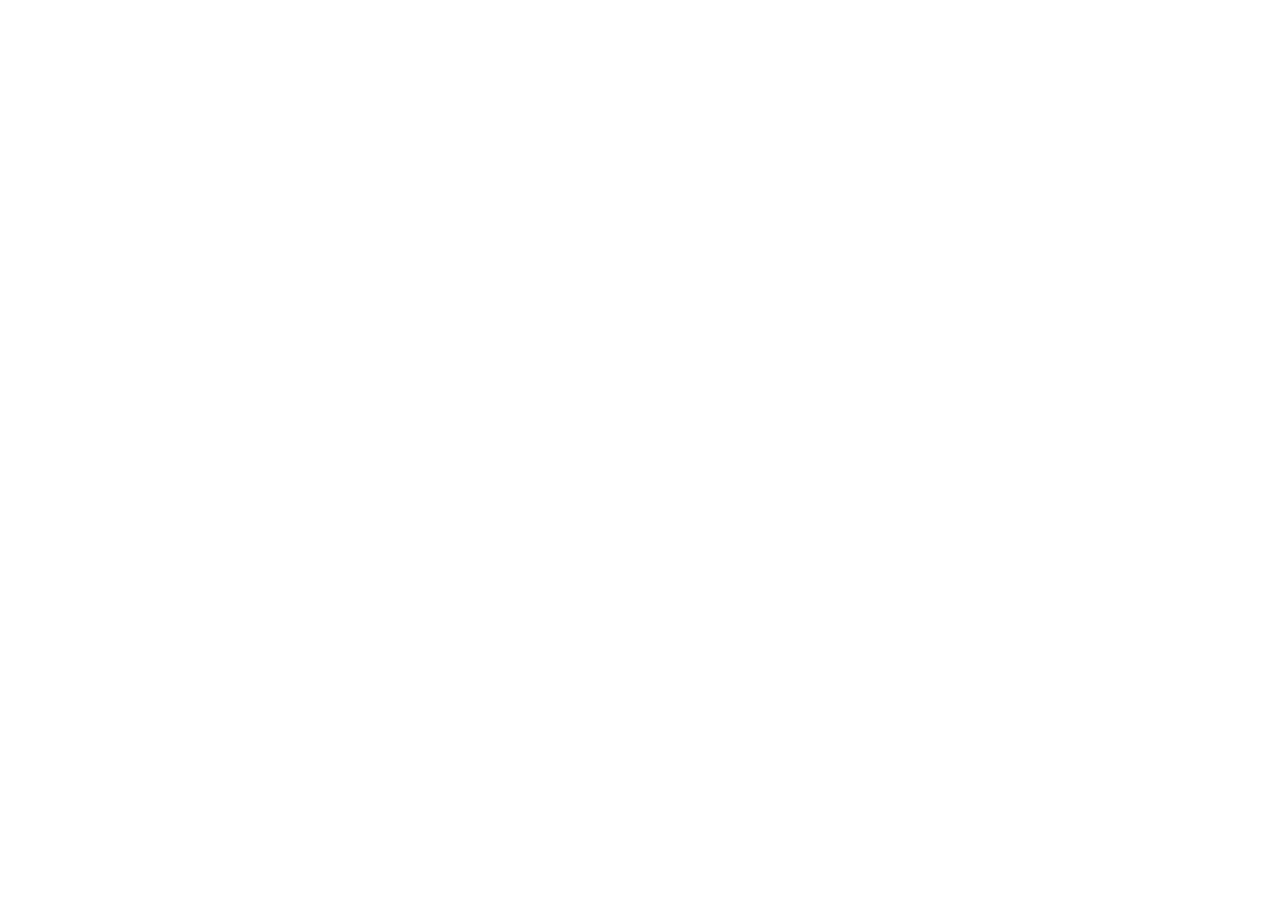
==== index.html @ 4c01cf96 "index.html criado" ====
<!DOCTYPE html>
<html lang="en">
<head>
    <meta charset="UTF-8">
    <meta name="viewport" content="width=device-width, initial-scale=1.0">
    <title>Document</title>
</head>
<body>
    
</body>
</html>
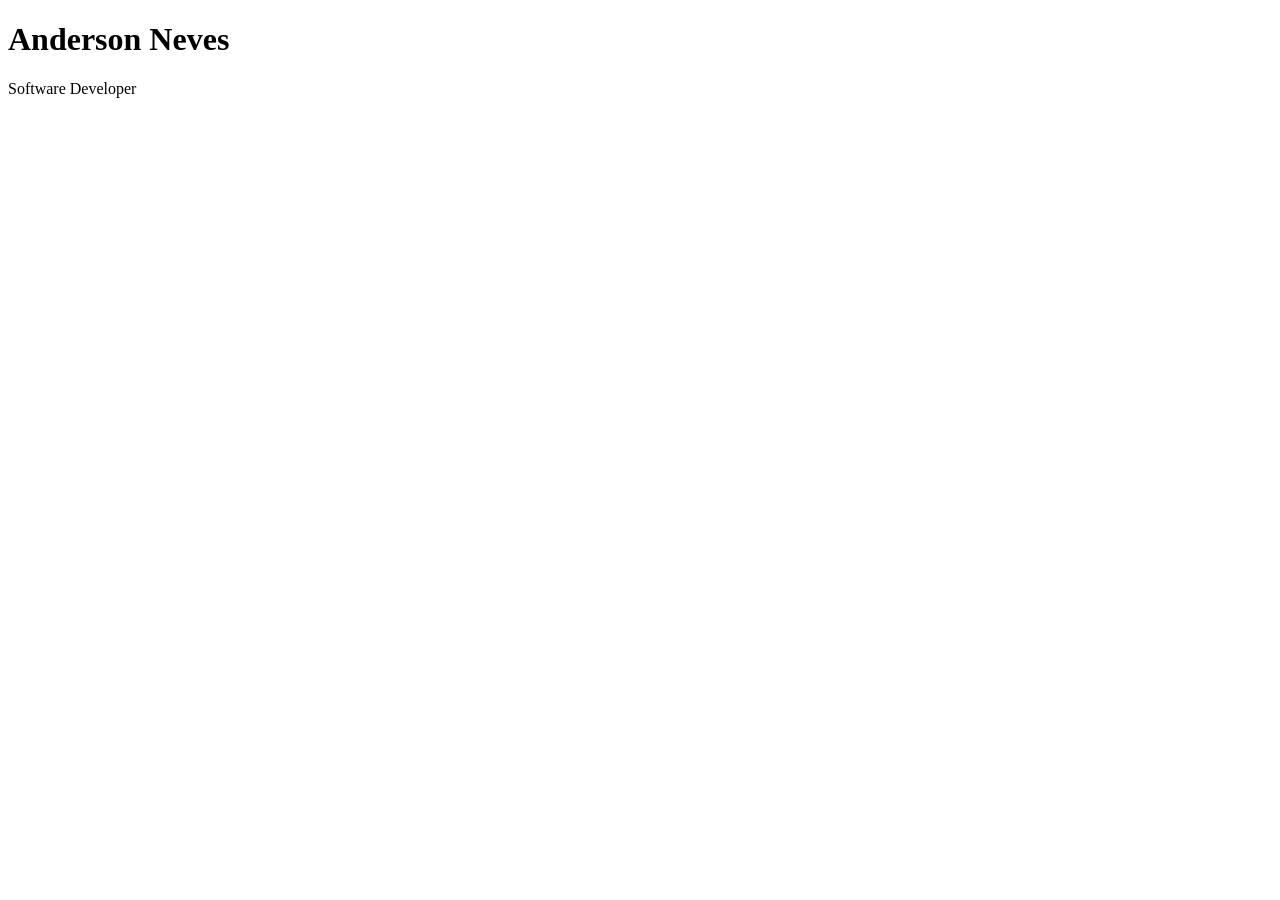
==== commit f83f5356: "atualização" ====
--- a/index.html
+++ b/index.html
@@ -6,6 +6,7 @@
     <title>Document</title>
 </head>
 <body>
-    
+    <h1>Anderson Neves</h1>
+    <p>Software Developer</p>
 </body>
 </html>
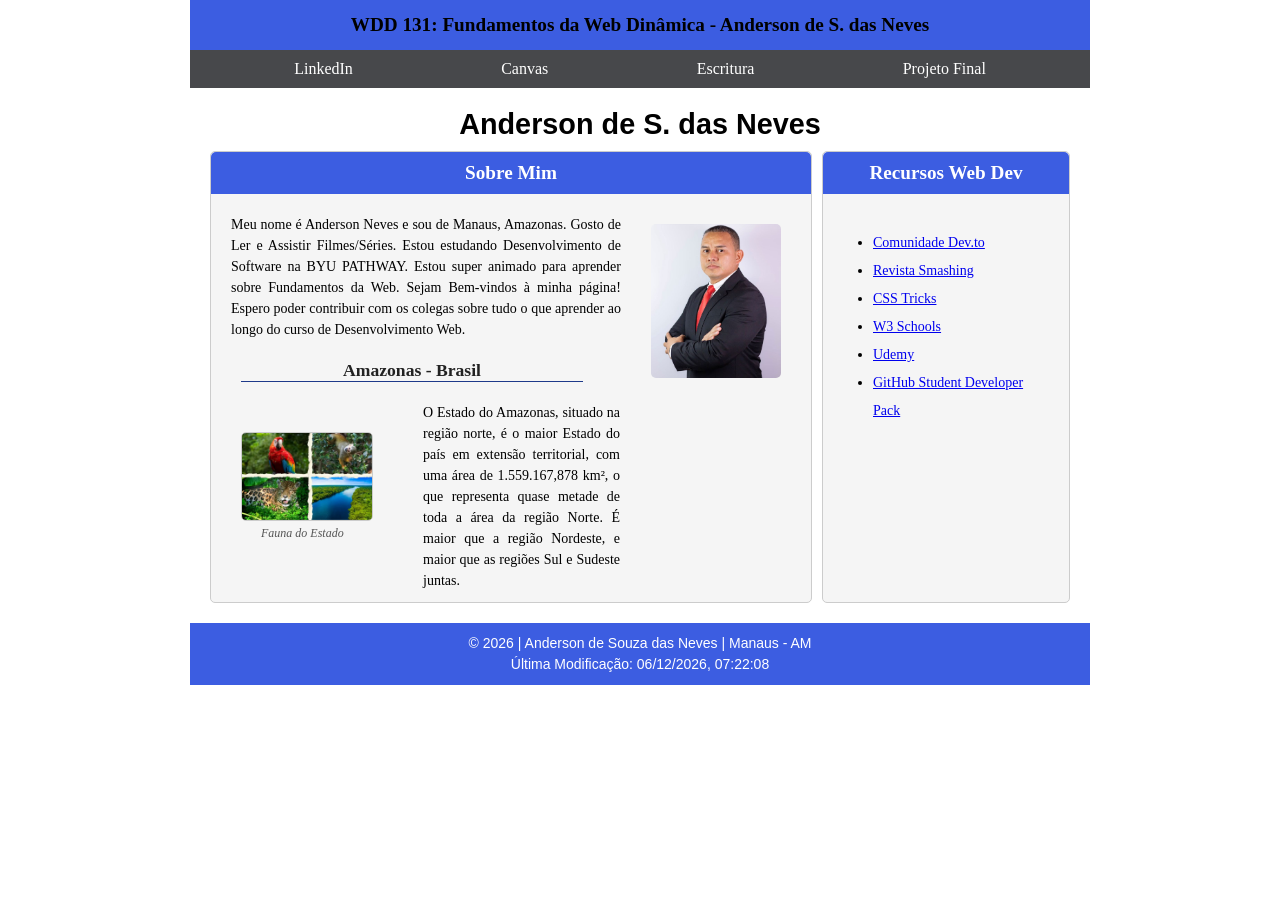
==== commit 3a5bc8bc: "Página Inicial" ====
--- a/index.html
+++ b/index.html
@@ -1,12 +1,69 @@
 <!DOCTYPE html>
-<html lang="en">
+<html lang="pt-BR">
 <head>
     <meta charset="UTF-8">
     <meta name="viewport" content="width=device-width, initial-scale=1.0">
-    <title>Document</title>
-</head>
+    <title>WDD 131 - Fundamentos da Web Dinâmica - Anderson Neves</title>
+    <meta name="description" content="Página principal da disciplina WDD131 - Fundamentos da Web Dinamica | Anderson de Souza das Neves">
+    <meta name="author" content="Anderson Neves">
+    <link href="estilos/base.css" rel="stylesheet" type="text/css">
+    <script src="scripts/obterdatas.js" defer></script>
+
+    <!-- Google Fonts -->
+    <link rel="preconnect" href="https://fonts.googleapis.com">
+    <link rel="preconnect" href="https://fonts.gstatic.com" crossorigin>
+    <link href="https://fonts.googleapis.com/css2?family=Open+Sans:wght@400;600;700&family=Roboto:wght@300;400;700&display=swap%22 rel="stylesheet">
+
+</head>    
 <body>
-    <h1>Anderson Neves</h1>
-    <p>Software Developer</p>
+    <header>
+        <h1>WDD 131: Fundamentos da Web Dinâmica - Anderson de S. das Neves</h1>
+        <nav>
+            <ul>
+                <li><a href="https://www.linkedin.com/in/andersonneves/" target="_blank">LinkedIn</a></li>
+                <li><a href="https://byupw.instructure.com/" target="_blank">Canvas</a></li>
+                <li><a href="https://www.churchofjesuschrist.org/study/scriptures/bofm/enos/1?lang=por&id=p12#p12" target="_blank">Escritura</a></li>
+                <li><a href="wwr" target="_blank">Projeto Final</a></li>
+            </ul>
+        </nav>
+    </header>
+    <main>
+        <h1>Anderson de S. das Neves</h1>
+        <section class="card" id="sobre-mim">
+            <h2>Sobre Mim</h2>
+            <p>Meu nome é Anderson Neves e sou de Manaus, Amazonas. Gosto de Ler e Assistir
+            Filmes/Séries. Estou estudando Desenvolvimento de Software na BYU PATHWAY. Estou super animado para aprender sobre Fundamentos da Web. 
+            Sejam Bem-vindos à minha página! Espero poder contribuir com os colegas sobre tudo o que aprender ao longo do curso de Desenvolvimento Web.</p>
+            <img src="imagens/perfil.jpg" alt="Pefil Anderson Neves">
+            <div class="meu-estado">
+                <h3>Amazonas - Brasil</h3>
+                <div class="box-amazonas">
+                    <figure>
+                    <img src="imagens/amazonas.jpg" alt="Estado do Amazonas">
+                        <figcaption>Fauna do Estado</figcaption>
+                    </figure>
+                    <p>O Estado do Amazonas, situado na região norte, é o maior Estado do país em extensão
+                    territorial, com uma área de 1.559.167,878 km², o que representa quase metade de toda a área da região Norte. É maior que a região Nordeste, e maior
+                    que as regiões Sul e Sudeste juntas.</p>
+                </div>
+            </div>            
+        </section>
+        <section class="card" id="recursos">
+            <h2>Recursos Web Dev</h2>
+            <ul>
+               <li><a href="https://dev.to/" target="_blank">Comunidade Dev.to</a></li>
+               <li><a href="https://www.smashingmagazine.com/" target="_blank">Revista Smashing</a></li>
+               <li><a href="https://css-tricks.com/" target="_blank">CSS Tricks</a></li>
+               <li><a href="https://www.w3schools.com/" target="_blank">W3 Schools</a></li>
+               <li><a href="https://www.udemy.com/?utm_medium=na&gad_source=1" target="_blank">Udemy</a></li>
+               <li><a href="https://education.github.com/pack" target="_blank">GitHub Student Developer Pack</a></li>
+            </ul>
+        </section>
+
+    </main>
+    <footer>
+        <p>&copy; <span id="anoAtual"></span> | Anderson de Souza das Neves | Manaus - AM</p>
+        <p id="ultimaModificacao">Última modificação: <span id="dataModificacao"></span></p>
+    </footer>
 </body>
 </html>
--- a/estilos/base.css
+++ b/estilos/base.css
@@ -0,0 +1,172 @@
+*{
+    margin: 0;
+    padding: 0;
+}
+
+/* Estilização do Header */
+header, body, main, section, footer {
+    margin: 0;
+    padding: 0;
+    max-width: 900px;
+    margin:0 auto;
+}
+
+header h1 {
+    font-size: 1.2em;
+    color: #000;
+    text-align: center;
+    background-color: #3c5de1;
+    padding: 14px;
+}
+
+header nav {
+    margin: 0;
+    background-color: #47484b;
+    display: block;
+}
+
+nav ul {
+    list-style-type: none;
+    display: flex;
+    flex-wrap: wrap;
+    padding: 10px 30px;
+    justify-content: space-around;
+}
+
+nav a {
+    display: block;
+    text-align: center;
+    color: #fff;
+    text-decoration: none;
+}
+
+/* Estilização do Main*/
+main {
+    display: grid;
+    gap: 10px;
+    padding: 20px;
+}
+
+main h1{
+    grid-column: 1 / 3;
+    font-family: Arial, sans-serif;
+    text-align: center;
+    font-size: 1.8rem;
+}
+
+section {
+    grid-template-columns: 20rem 1fr;
+    border-radius: 5px;
+}  
+
+section h2 {
+    margin: 0;
+    background-color: #3c5de1;
+    font-size: 1.2em;
+    color: #fff;
+    text-align: center;
+    padding: 10px;
+    border-radius: 5px 5px 0 0;
+}
+
+.card {
+    background-color: #f5f5f5;
+    border-radius: 5px;
+    border: 1px solid #ccc;
+    
+}
+
+#sobre-mim {
+    grid-column: 1 / 2;  
+    position: relative;
+    width: 600px;
+    height: 450px;
+}
+
+#sobre-mim p {
+    padding: 20px;
+    float: left;
+    text-align: justify;
+    width: 65%;
+    height: auto;
+    font-size: 14px;
+    line-height: 1.5;
+} 
+    
+#sobre-mim img {
+    width: 130px;
+    height: auto;
+    border-radius: 5px;
+    float: right;  
+    margin-top: 30px;
+    margin-right: 30px;
+}
+
+.meu-estado {
+  margin-top: 20px;
+  margin-left: 30px;
+}
+
+.meu-estado h3 {
+  max-width: 60%;
+  text-align: center;
+  font-size: 1.1rem;
+  color: #222222;
+  border-bottom: 1px solid #1e3a8a;
+}
+
+.box-amazonas {
+  max-width: 70%;
+  display: flex;
+}
+
+.box-amazonas figure {
+  margin-top: 20px;
+}
+
+.box-amazonas p {
+   margin: 0;
+
+}
+
+figure img {
+  width: 150px;
+  border: 1px solid #ccc;
+  display: block;
+  margin-bottom: 5px;
+}
+
+figcaption {
+  margin-left: 20px;
+  text-align: left;
+  font-size: 0.75rem;
+  font-style: italic;
+  color: #555555;
+}
+
+
+#recursos {
+    grid-column: 2 / 3;
+    max-width: 500px;
+}
+
+#recursos ul {
+    margin-top: 15px;
+    margin-left: 30px;
+    padding: 20px;
+    line-height: 2;
+    font-size: 14px;
+}
+
+/* Estilização do Footer*/
+
+footer {
+    background-color: #3c5de1;
+    font-family: sans-serif;
+    font-size: 14px;
+    color: #fff;
+    text-align: center;
+    padding: 10px;
+    line-height: 1.5;
+}
+
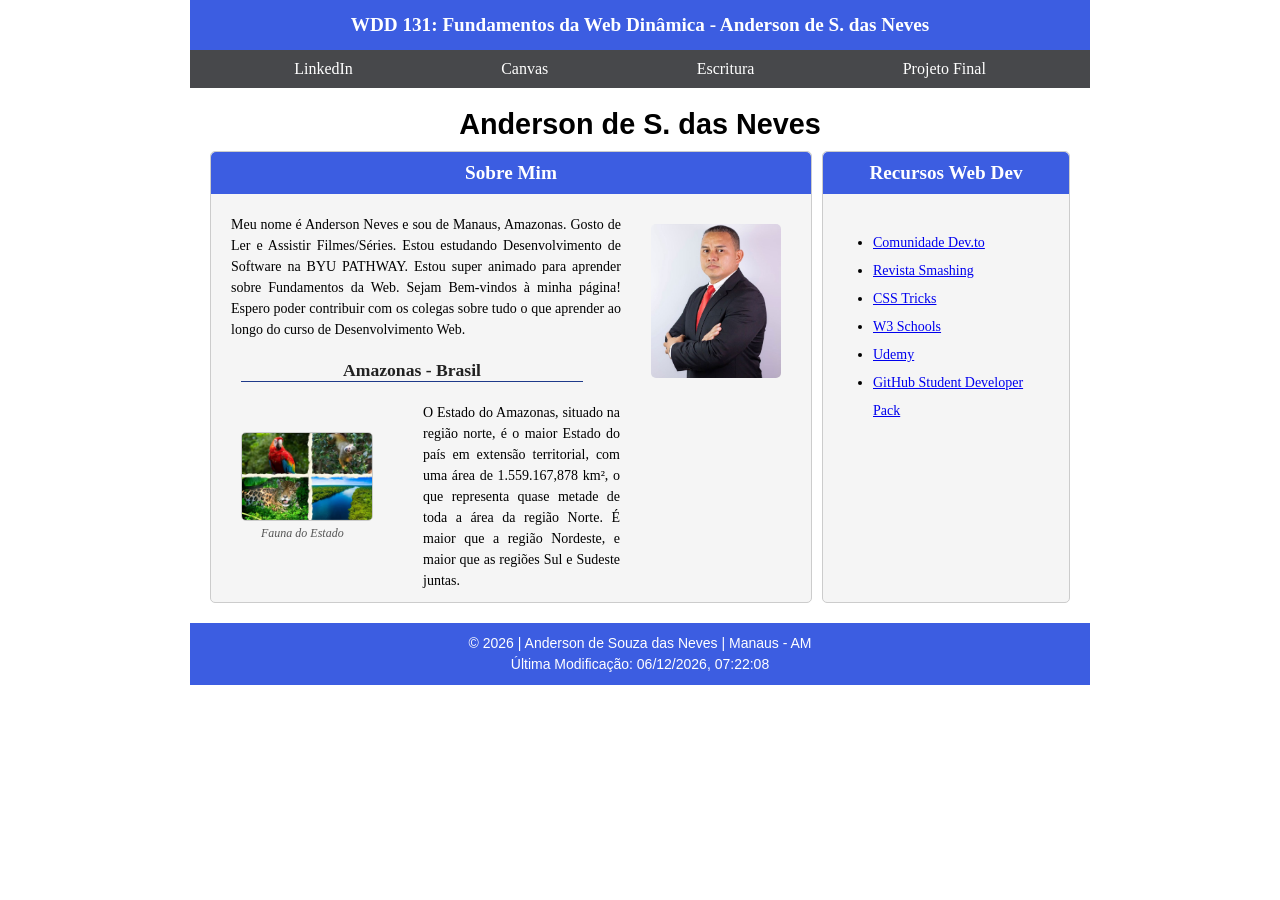
==== commit 97be4734: "atualização" ====
--- a/index.html
+++ b/index.html
@@ -12,7 +12,7 @@
     <!-- Google Fonts -->
     <link rel="preconnect" href="https://fonts.googleapis.com">
     <link rel="preconnect" href="https://fonts.gstatic.com" crossorigin>
-    <link href="https://fonts.googleapis.com/css2?family=Open+Sans:wght@400;600;700&family=Roboto:wght@300;400;700&display=swap%22 rel="stylesheet">
+    <link href="https://fonts.googleapis.com/css2?family=Open+Sans:wght@400;600;700&family=Roboto:wght@300;400;700&display=swap%22" rel="stylesheet">
 
 </head>    
 <body>
--- a/estilos/base.css
+++ b/estilos/base.css
@@ -5,22 +5,25 @@
 
 /* Estilização do Header */
 header, body, main, section, footer {
-    margin: 0;
     padding: 0;
     max-width: 900px;
     margin:0 auto;
 }
 
+header {
+    
+}
+
+
 header h1 {
     font-size: 1.2em;
-    color: #000;
+    color: #fff;
     text-align: center;
     background-color: #3c5de1;
     padding: 14px;
 }
 
 header nav {
-    margin: 0;
     background-color: #47484b;
     display: block;
 }
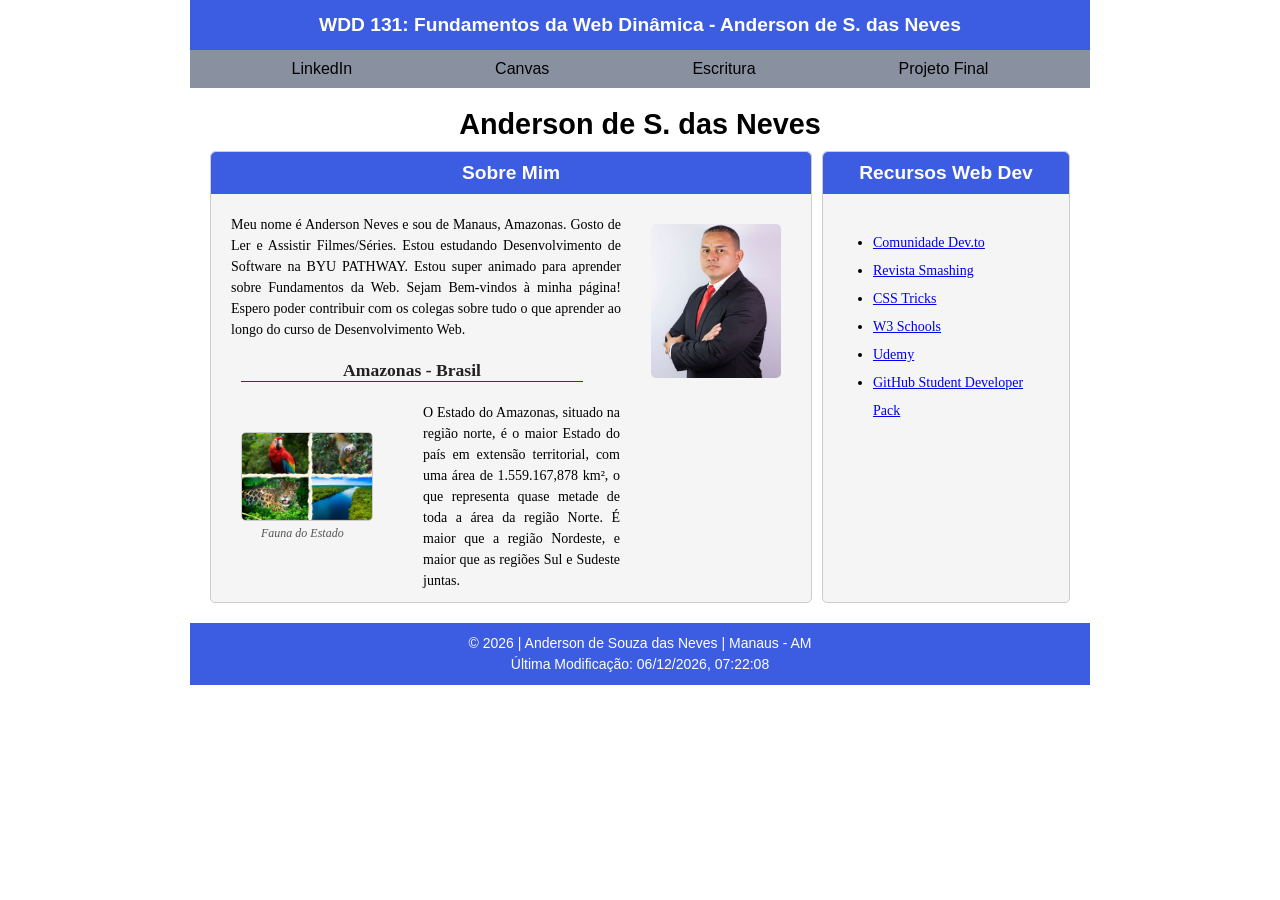
==== commit 8b0e5f91: "atualizar" ====
--- a/index.html
+++ b/index.html
@@ -28,7 +28,7 @@
         </nav>
     </header>
     <main>
-        <h1>Anderson de S. das Neves</h1>
+        <h2>Anderson de S. das Neves</h2>
         <section class="card" id="sobre-mim">
             <h2>Sobre Mim</h2>
             <p>Meu nome é Anderson Neves e sou de Manaus, Amazonas. Gosto de Ler e Assistir
--- a/estilos/base.css
+++ b/estilos/base.css
@@ -11,9 +11,8 @@
 }
 
 header {
-    
+   font-family: Arial, Helvetica, sans-serif;
 }
-
 
 header h1 {
     font-size: 1.2em;
@@ -24,7 +23,7 @@
 }
 
 header nav {
-    background-color: #47484b;
+    background-color: #8991a1;
     display: block;
 }
 
@@ -39,8 +38,14 @@
 nav a {
     display: block;
     text-align: center;
-    color: #fff;
+    color: #000;
     text-decoration: none;
+}
+
+nav a:hover {
+  color: #ffffff;
+  background-color: #007bff;
+  border-radius: 4px;
 }
 
 /* Estilização do Main*/
@@ -50,7 +55,7 @@
     padding: 20px;
 }
 
-main h1{
+main h2 {
     grid-column: 1 / 3;
     font-family: Arial, sans-serif;
     text-align: center;
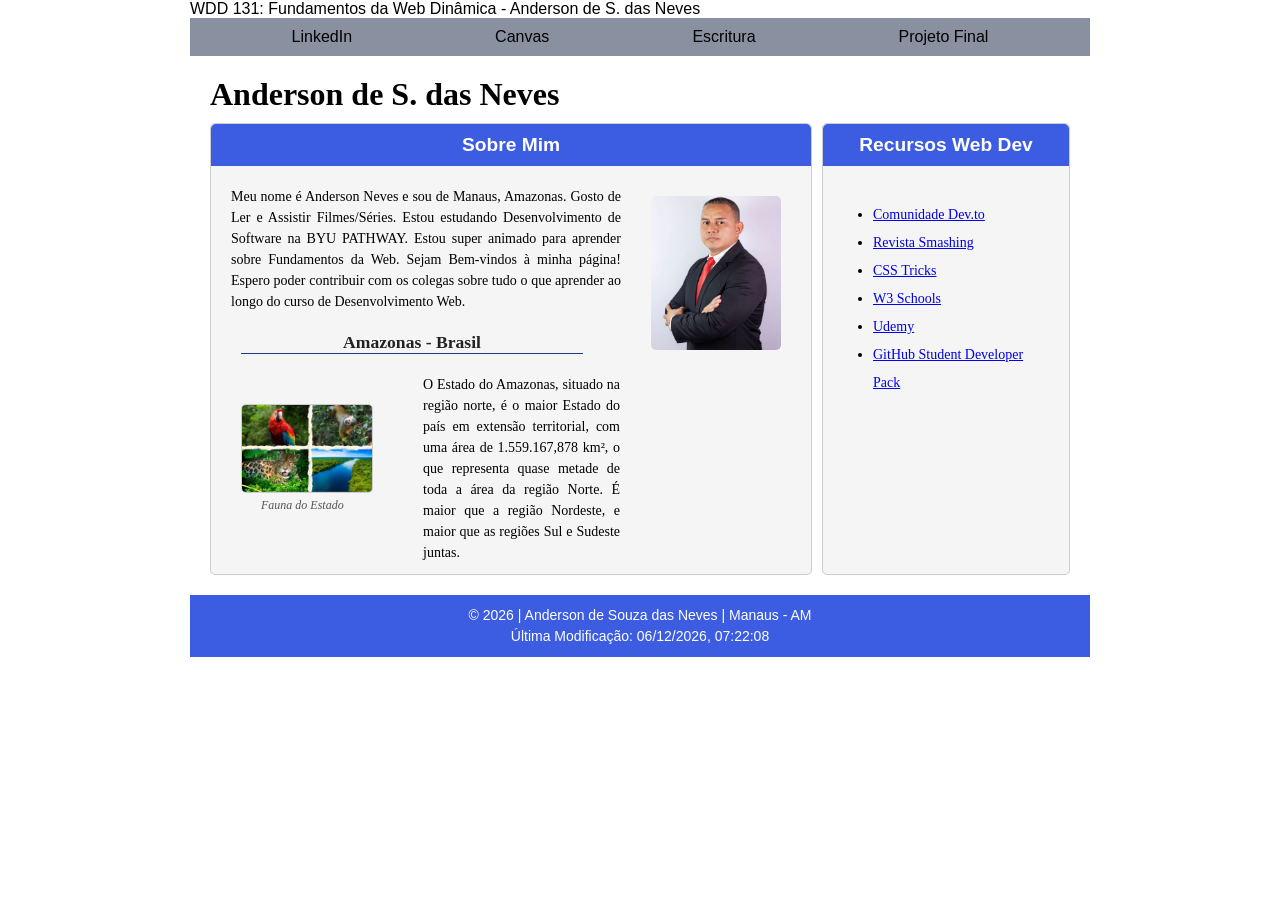
==== commit 5fb4436c: "atualização" ====
--- a/index.html
+++ b/index.html
@@ -17,7 +17,7 @@
 </head>    
 <body>
     <header>
-        <h1>WDD 131: Fundamentos da Web Dinâmica - Anderson de S. das Neves</h1>
+        <span id="course-title">WDD 131: Fundamentos da Web Dinâmica - Anderson de S. das Neves</span>
         <nav>
             <ul>
                 <li><a href="https://www.linkedin.com/in/andersonneves/" target="_blank">LinkedIn</a></li>
@@ -28,7 +28,7 @@
         </nav>
     </header>
     <main>
-        <h2>Anderson de S. das Neves</h2>
+        <h1>Anderson de S. das Neves</h1>
         <section class="card" id="sobre-mim">
             <h2>Sobre Mim</h2>
             <p>Meu nome é Anderson Neves e sou de Manaus, Amazonas. Gosto de Ler e Assistir
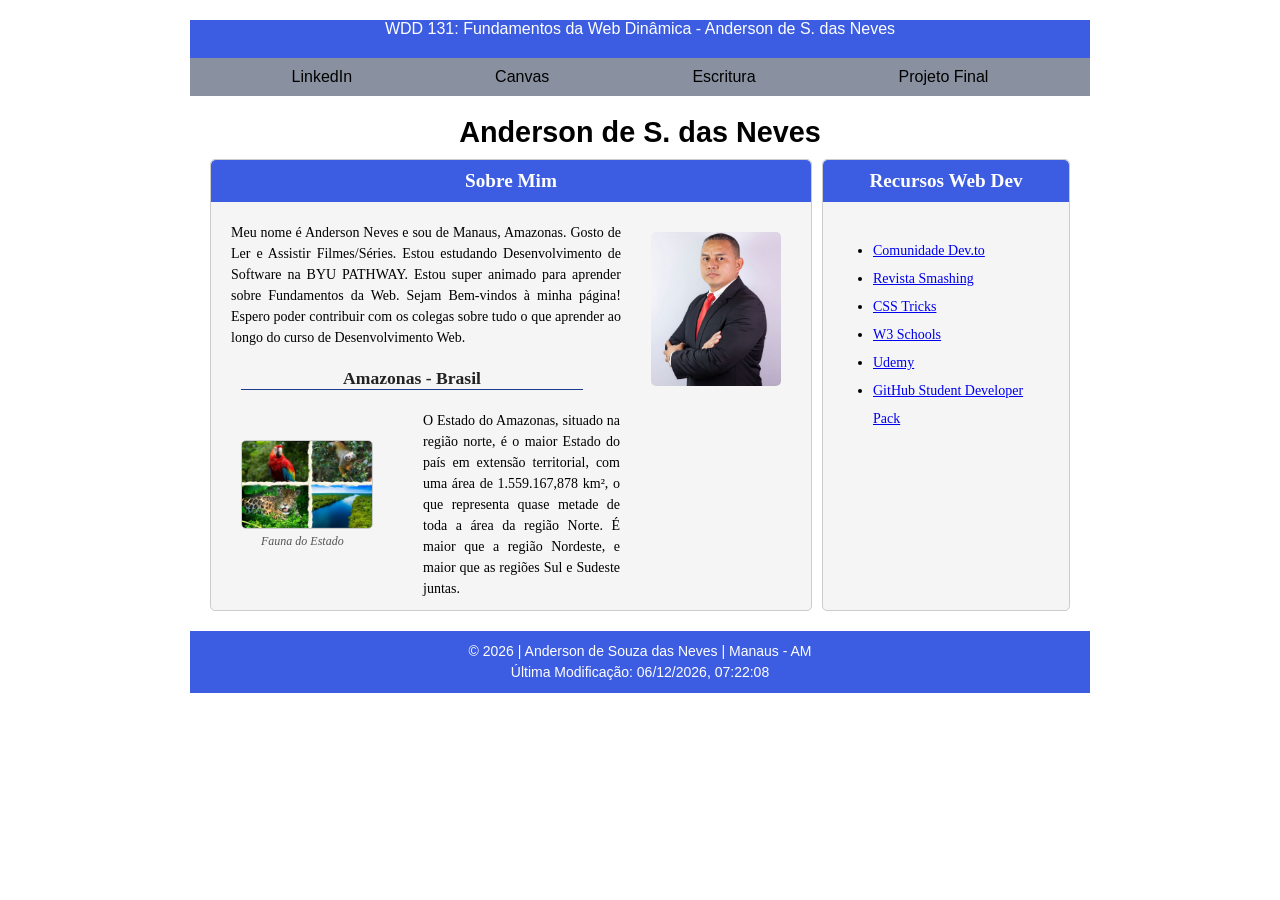
==== commit 64ec374d: "atualizar" ====
--- a/index.html
+++ b/index.html
@@ -20,9 +20,9 @@
         <span id="course-title">WDD 131: Fundamentos da Web Dinâmica - Anderson de S. das Neves</span>
         <nav>
             <ul>
-                <li><a href="https://www.linkedin.com/in/andersonneves/" target="_blank">LinkedIn</a></li>
+                <li><a href="https://www.linkedin.com/in/andersonneves/" target="_blank" rel="noopener">LinkedIn</a></li>
                 <li><a href="https://byupw.instructure.com/" target="_blank">Canvas</a></li>
-                <li><a href="https://www.churchofjesuschrist.org/study/scriptures/bofm/enos/1?lang=por&id=p12#p12" target="_blank">Escritura</a></li>
+                <li><a href="https://www.churchofjesuschrist.org/study/scriptures/bofm/enos/1?lang=por&id=p12#p12" target="_blank" rel="noopener">Escritura</a></li>
                 <li><a href="wwr" target="_blank">Projeto Final</a></li>
             </ul>
         </nav>
@@ -51,12 +51,12 @@
         <section class="card" id="recursos">
             <h2>Recursos Web Dev</h2>
             <ul>
-               <li><a href="https://dev.to/" target="_blank">Comunidade Dev.to</a></li>
-               <li><a href="https://www.smashingmagazine.com/" target="_blank">Revista Smashing</a></li>
-               <li><a href="https://css-tricks.com/" target="_blank">CSS Tricks</a></li>
-               <li><a href="https://www.w3schools.com/" target="_blank">W3 Schools</a></li>
-               <li><a href="https://www.udemy.com/?utm_medium=na&gad_source=1" target="_blank">Udemy</a></li>
-               <li><a href="https://education.github.com/pack" target="_blank">GitHub Student Developer Pack</a></li>
+               <li><a href="https://dev.to/" target="_blank" rel="noopener">Comunidade Dev.to</a></li>
+               <li><a href="https://www.smashingmagazine.com/" target="_blank" rel="noopener">Revista Smashing</a></li>
+               <li><a href="https://css-tricks.com/" target="_blank" rel="noopener">CSS Tricks</a></li>
+               <li><a href="https://www.w3schools.com/" target="_blank" rel="noopener">W3 Schools</a></li>
+               <li><a href="https://www.udemy.com/?utm_medium=na&gad_source=1" target="_blank" rel="noopener">Udemy</a></li>
+               <li><a href="https://education.github.com/pack" target="_blank" rel="noopener">GitHub Student Developer Pack</a></li>
             </ul>
         </section>
 
--- a/estilos/base.css
+++ b/estilos/base.css
@@ -11,20 +11,24 @@
 }
 
 header {
+   margin-top: 20px;
    font-family: Arial, Helvetica, sans-serif;
+   background-color: #3c5de1;
+   text-align: center; /* Centraliza horizontalmente */
+
 }
 
-header h1 {
-    font-size: 1.2em;
-    color: #fff;
-    text-align: center;
-    background-color: #3c5de1;
-    padding: 14px;
+#course-title {
+   color: #ffffff;
+   text-align: end;
+   
+    
 }
 
 header nav {
     background-color: #8991a1;
     display: block;
+    margin-top: 20px;
 }
 
 nav ul {
@@ -55,7 +59,7 @@
     padding: 20px;
 }
 
-main h2 {
+main h1 {
     grid-column: 1 / 3;
     font-family: Arial, sans-serif;
     text-align: center;
